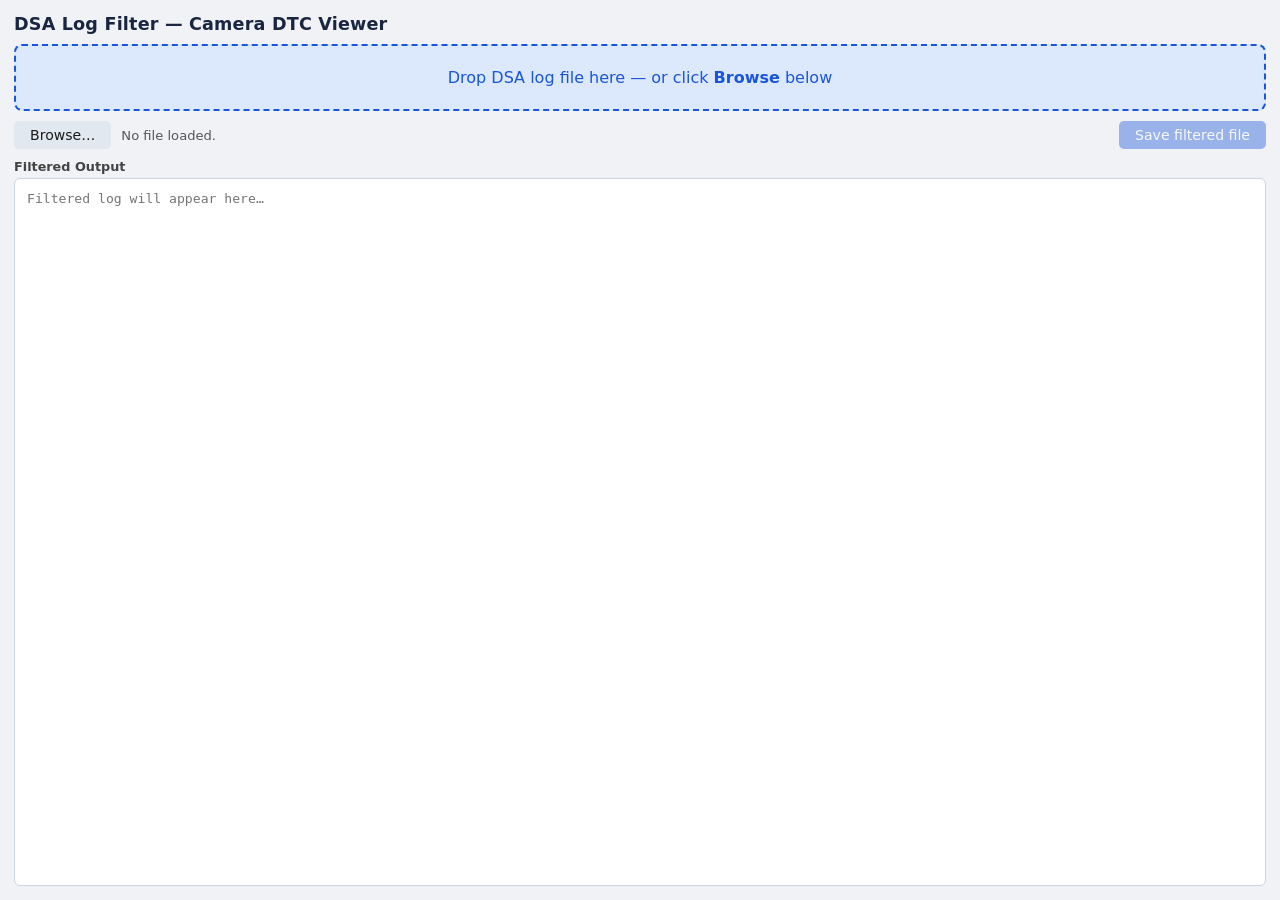
==== PrettyCameraDSA_GUI/DSA_Filter.html @ 8a22641c "PrettyCameraDSA_GUI - change to HTML Increase speed and shareability of the program" ====
<!DOCTYPE html>
<html lang="en">
<head>
<meta charset="UTF-8">
<meta name="viewport" content="width=device-width, initial-scale=1.0">
<title>DSA Log Filter</title>
<style>
  *, *::before, *::after { box-sizing: border-box; margin: 0; padding: 0; }

  body {
    font-family: "Segoe UI", system-ui, sans-serif;
    background: #f0f2f5;
    color: #1a1a1a;
    height: 100vh;
    display: flex;
    flex-direction: column;
    padding: 14px;
    gap: 10px;
  }

  h1 {
    font-size: 1.1rem;
    font-weight: 600;
    color: #1a2540;
    letter-spacing: .01em;
  }

  /* ── Drop zone ── */
  #drop-zone {
    border: 2px dashed #1a56db;
    border-radius: 8px;
    background: #dce8fc;
    color: #1a56db;
    font-size: 1rem;
    font-weight: 500;
    text-align: center;
    padding: 22px 16px;
    cursor: pointer;
    transition: background .15s, border-color .15s, color .15s;
    user-select: none;
  }
  #drop-zone.hover  { background: #b8d0f8; border-color: #1040aa; }
  #drop-zone.done   { background: #d4edda; border-color: #2e7d52; color: #155724; }

  /* ── Toolbar ── */
  #toolbar {
    display: flex;
    align-items: center;
    gap: 10px;
  }
  button {
    padding: 6px 16px;
    border: none;
    border-radius: 5px;
    font: inherit;
    font-size: .88rem;
    font-weight: 500;
    cursor: pointer;
    transition: opacity .15s;
  }
  button:disabled { opacity: .4; cursor: default; }
  #btn-browse { background: #e2e8f0; color: #1a1a1a; }
  #btn-browse:not(:disabled):hover { background: #cbd5e1; }
  #btn-save   { background: #1a56db; color: #fff; margin-left: auto; }
  #btn-save:not(:disabled):hover   { background: #1040aa; }

  #status {
    font-size: .82rem;
    color: #555;
    flex: 1;
    white-space: nowrap;
    overflow: hidden;
    text-overflow: ellipsis;
  }

  /* ── Output ── */
  #output-wrap {
    flex: 1;
    display: flex;
    flex-direction: column;
    min-height: 0;
  }
  label[for="output"] {
    font-size: .8rem;
    font-weight: 600;
    color: #444;
    margin-bottom: 4px;
  }
  #output {
    flex: 1;
    resize: none;
    border: 1px solid #cbd5e1;
    border-radius: 6px;
    padding: 10px 12px;
    font-family: "Consolas", "Cascadia Code", monospace;
    font-size: .82rem;
    line-height: 1.55;
    background: #fff;
    color: #1a1a1a;
    white-space: pre-wrap;
    word-break: break-word;
    overflow-y: auto;
  }
  #output:focus { outline: 2px solid #1a56db; outline-offset: 1px; }

  /* Hidden file input */
  #file-input { display: none; }
</style>
</head>
<body>

<h1>DSA Log Filter — Camera DTC Viewer</h1>

<div id="drop-zone">
  Drop DSA log file here — or click <strong>Browse</strong> below
</div>

<div id="toolbar">
  <button id="btn-browse">Browse…</button>
  <span id="status">No file loaded.</span>
  <button id="btn-save" disabled>Save filtered file</button>
</div>

<div id="output-wrap">
  <label for="output">Filtered Output</label>
  <textarea id="output" readonly spellcheck="false" placeholder="Filtered log will appear here…"></textarea>
</div>

<input type="file" id="file-input" accept=".txt,*">

<script>
// ── DSA filter logic (mirrors parse_dsa_log_to_easy_to_read.py) ──────────────

const REQUEST_START_RE = /^#\s*Sending Request:\s*Tester\s*->/i;

const IS_READ_DTC_HINTS = [
  /\bRead\s+DTC\s+Information\b/i,
  /\bReport\s+DTC\b/i,
  /\b19\s+0[0-9A-Fa-f]\b/
];

const CAMERA_PREFIX_SET = new Set([
  "D4D5","D50A","D50B","D50C","D509","D4EE","D4EF","D606","D607"
]);

const DTC_HEAD_RE   = /^\s*([A-F0-9]{4,8})\s+/;
const DTC_STATUS_RE = /^\s{1,}(0[1-9]|20|80)\s+/;

function isDtcHeader(line) {
  const m = DTC_HEAD_RE.exec(line);
  return m ? m[1].trim() : null;
}

function isCameraCode(code) {
  return code && code.length >= 4 && CAMERA_PREFIX_SET.has(code.slice(0, 4).toUpperCase());
}

function blockIsReadDtc(block) {
  const chunk = block.slice(0, 10).join("\n");
  return IS_READ_DTC_HINTS.some(re => re.test(chunk));
}

function appendBlankOnce(arr) {
  if (arr.length && arr[arr.length - 1].trim() !== "") arr.push("");
}

function filterLog(text) {
  const lines = text.split(/\r?\n/);
  const out   = [];
  let i = 0;
  const n = lines.length;

  while (i < n) {
    const line = lines[i];

    if (REQUEST_START_RE.test(line)) {
      const block = [line]; i++;
      while (i < n && !REQUEST_START_RE.test(lines[i])) {
        block.push(lines[i]); i++;
      }

      if (blockIsReadDtc(block)) {
        let j = 0;
        const fb = [];
        while (j < block.length) {
          const L    = block[j];
          const code = isDtcHeader(L);
          if (code !== null) {
            if (isCameraCode(code)) {
              fb.push(L); let k = j + 1;
              while (k < block.length && DTC_STATUS_RE.test(block[k])) {
                fb.push(block[k]); k++;
              }
              appendBlankOnce(fb); j = k;
            } else {
              let k = j + 1;
              while (k < block.length && DTC_STATUS_RE.test(block[k])) k++;
              j = k;
            }
          } else {
            fb.push(L); j++;
          }
        }
        out.push(...fb);
      } else {
        out.push(...block);
      }
      continue;
    }

    out.push(line); i++;
  }

  return out.join("\n").replace(/\n+$/, "") + "\n";
}

// ── UI wiring ─────────────────────────────────────────────────────────────────

const dropZone  = document.getElementById("drop-zone");
const btnBrowse = document.getElementById("btn-browse");
const btnSave   = document.getElementById("btn-save");
const statusEl  = document.getElementById("status");
const output    = document.getElementById("output");
const fileInput = document.getElementById("file-input");

let lastFileName = "";
let filteredContent = "";

function setStatus(msg) { statusEl.textContent = msg; }

function processFile(file) {
  if (!file) return;
  setStatus("Processing: " + file.name + " …");
  const reader = new FileReader();
  reader.onload = e => {
    try {
      filteredContent = filterLog(e.target.result);
      lastFileName    = file.name.replace(/\.txt$/i, "");
      output.value    = filteredContent;
      btnSave.disabled = false;
      setStatus("Loaded: " + file.name);
      const stem = file.name.replace(/\.[^.]+$/, "");
      dropZone.textContent = "✔  " + file.name + "  —  drop another file to replace";
      dropZone.className = "done";
    } catch (err) {
      setStatus("Error: " + err.message);
    }
  };
  reader.onerror = () => setStatus("Error reading file.");
  reader.readAsText(file, "utf-8");
}

// Drag-and-drop
dropZone.addEventListener("dragenter", e => { e.preventDefault(); dropZone.classList.add("hover"); });
dropZone.addEventListener("dragover",  e => { e.preventDefault(); dropZone.classList.add("hover"); });
dropZone.addEventListener("dragleave", e => { if (!dropZone.contains(e.relatedTarget)) dropZone.classList.remove("hover"); });
dropZone.addEventListener("drop", e => {
  e.preventDefault();
  dropZone.classList.remove("hover");
  const file = e.dataTransfer.files[0];
  if (file) processFile(file);
});

// Browse button
btnBrowse.addEventListener("click", () => fileInput.click());
fileInput.addEventListener("change", () => {
  if (fileInput.files[0]) processFile(fileInput.files[0]);
  fileInput.value = "";
});

// Save
btnSave.addEventListener("click", () => {
  if (!filteredContent) return;
  const blob = new Blob([filteredContent], { type: "text/plain" });
  const url  = URL.createObjectURL(blob);
  const a    = document.createElement("a");
  a.href     = url;
  a.download = lastFileName + "_filtered.txt";
  a.click();
  setTimeout(() => URL.revokeObjectURL(url), 5000);
});
</script>
</body>
</html>
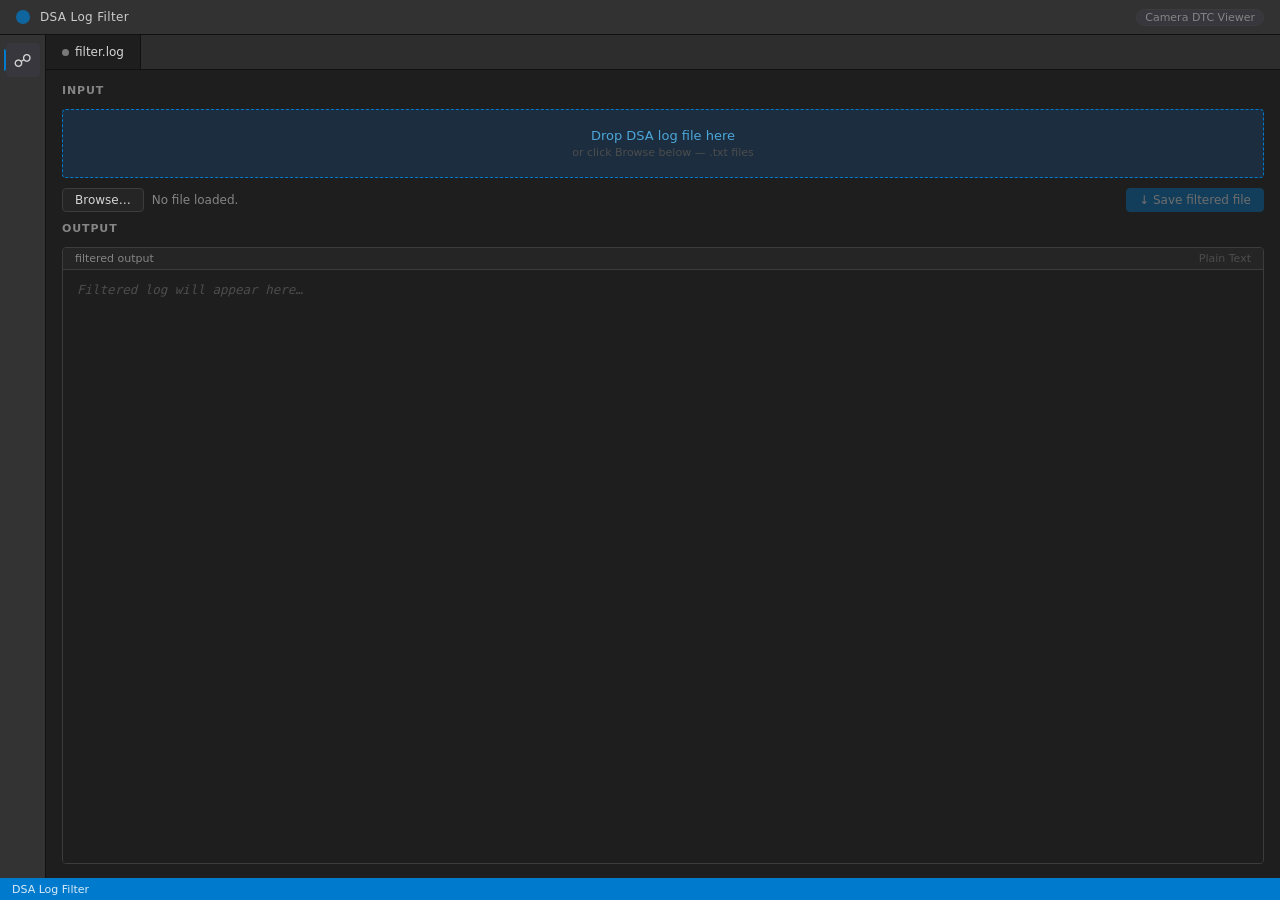
==== commit 1ad7b1da: "PrettyCameraDSA_GUI Color update to make prettier" ====
--- a/PrettyCameraDSA_GUI/DSA_Filter.html
+++ b/PrettyCameraDSA_GUI/DSA_Filter.html
@@ -5,144 +5,432 @@
 <meta name="viewport" content="width=device-width, initial-scale=1.0">
 <title>DSA Log Filter</title>
 <style>
+  /* ── Reset ───────────────────────────────────────────────────────────────── */
   *, *::before, *::after { box-sizing: border-box; margin: 0; padding: 0; }
 
+  /* ── VS Code Dark+ palette ───────────────────────────────────────────────── */
+  :root {
+    --bg-base:       #1e1e1e;
+    --bg-panel:      #252526;
+    --bg-input:      #1e1e1e;
+    --bg-hover:      #2a2d2e;
+    --bg-active:     #37373d;
+    --border:        #3c3c3c;
+    --border-focus:  #007acc;
+    --text:          #d4d4d4;
+    --text-dim:      #858585;
+    --text-dimmer:   #4d4d4d;
+    --accent:        #007acc;
+    --accent-hover:  #1a8ad4;
+    --accent-text:   #ffffff;
+    --green:         #4ec9b0;
+    --green-bg:      #1b3a35;
+    --green-border:  #2d6b5e;
+    --drop-border:   #007acc;
+    --drop-bg:       #1b2d3e;
+    --drop-text:     #4da6d9;
+    --drop-hover-bg: #1f3448;
+    --radius:        4px;
+    --font-ui:       "Segoe UI", system-ui, sans-serif;
+    --font-mono:     "Cascadia Code", "Fira Code", "Consolas", monospace;
+  }
+
+  /* ── Layout ──────────────────────────────────────────────────────────────── */
+  html, body { height: 100%; }
+
   body {
-    font-family: "Segoe UI", system-ui, sans-serif;
-    background: #f0f2f5;
-    color: #1a1a1a;
+    font-family: var(--font-ui);
+    font-size: 13px;
+    background: var(--bg-base);
+    color: var(--text);
+    display: flex;
+    flex-direction: column;
     height: 100vh;
-    display: flex;
-    flex-direction: column;
-    padding: 14px;
-    gap: 10px;
-  }
-
-  h1 {
-    font-size: 1.1rem;
-    font-weight: 600;
-    color: #1a2540;
-    letter-spacing: .01em;
-  }
-
-  /* ── Drop zone ── */
-  #drop-zone {
-    border: 2px dashed #1a56db;
-    border-radius: 8px;
-    background: #dce8fc;
-    color: #1a56db;
-    font-size: 1rem;
-    font-weight: 500;
-    text-align: center;
-    padding: 22px 16px;
-    cursor: pointer;
-    transition: background .15s, border-color .15s, color .15s;
-    user-select: none;
-  }
-  #drop-zone.hover  { background: #b8d0f8; border-color: #1040aa; }
-  #drop-zone.done   { background: #d4edda; border-color: #2e7d52; color: #155724; }
-
-  /* ── Toolbar ── */
-  #toolbar {
+    overflow: hidden;
+  }
+
+  /* ── Title bar ───────────────────────────────────────────────────────────── */
+  #titlebar {
+    background: #323233;
+    border-bottom: 1px solid #111;
+    padding: 0 16px;
+    height: 35px;
     display: flex;
     align-items: center;
     gap: 10px;
-  }
+    flex-shrink: 0;
+    user-select: none;
+  }
+
+  .icon-circle {
+    width: 14px; height: 14px;
+    border-radius: 50%;
+    background: var(--accent);
+    opacity: .7;
+    flex-shrink: 0;
+  }
+
+  #titlebar h1 {
+    font-size: 12px;
+    font-weight: 400;
+    color: #cccccc;
+    letter-spacing: .03em;
+  }
+
+  #titlebar .pill {
+    margin-left: auto;
+    font-size: 11px;
+    color: var(--text-dim);
+    background: var(--bg-active);
+    border: 1px solid var(--border);
+    border-radius: 10px;
+    padding: 1px 8px;
+  }
+
+  /* ── Activity bar (left strip) ───────────────────────────────────────────── */
+  #main {
+    display: flex;
+    flex: 1;
+    min-height: 0;
+  }
+
+  #sidebar {
+    width: 46px;
+    background: #333333;
+    border-right: 1px solid #111;
+    display: flex;
+    flex-direction: column;
+    align-items: center;
+    padding-top: 8px;
+    gap: 4px;
+    flex-shrink: 0;
+  }
+
+  .sb-icon {
+    width: 34px; height: 34px;
+    border-radius: var(--radius);
+    display: flex; align-items: center; justify-content: center;
+    color: var(--text-dim);
+    font-size: 18px;
+    cursor: default;
+    position: relative;
+  }
+  .sb-icon.active {
+    color: var(--text);
+    background: var(--bg-active);
+  }
+  .sb-icon.active::before {
+    content: "";
+    position: absolute;
+    left: -2px; top: 6px; bottom: 6px;
+    width: 2px;
+    background: var(--accent);
+    border-radius: 0 2px 2px 0;
+  }
+
+  /* ── Content area ────────────────────────────────────────────────────────── */
+  #content {
+    flex: 1;
+    display: flex;
+    flex-direction: column;
+    min-width: 0;
+    min-height: 0;
+  }
+
+  /* ── Editor tabs ─────────────────────────────────────────────────────────── */
+  #tabs {
+    background: #2d2d2d;
+    border-bottom: 1px solid #111;
+    display: flex;
+    align-items: stretch;
+    height: 35px;
+    flex-shrink: 0;
+    overflow: hidden;
+  }
+
+  .tab {
+    display: flex;
+    align-items: center;
+    padding: 0 16px;
+    gap: 6px;
+    font-size: 12px;
+    color: var(--text-dim);
+    border-right: 1px solid #111;
+    cursor: default;
+    white-space: nowrap;
+    user-select: none;
+  }
+  .tab.active {
+    background: var(--bg-base);
+    color: var(--text);
+    border-top: 1px solid var(--accent);
+    margin-top: -1px;
+  }
+  .tab-dot {
+    width: 7px; height: 7px;
+    border-radius: 50%;
+    background: currentColor;
+    opacity: .5;
+  }
+
+  /* ── Panel body ──────────────────────────────────────────────────────────── */
+  #panel {
+    flex: 1;
+    display: flex;
+    flex-direction: column;
+    padding: 14px 16px;
+    gap: 10px;
+    min-height: 0;
+    overflow: hidden;
+  }
+
+  /* ── Section label (like VSCode breadcrumb) ──────────────────────────────── */
+  .section-label {
+    font-size: 11px;
+    text-transform: uppercase;
+    letter-spacing: .08em;
+    color: var(--text-dim);
+    font-weight: 600;
+    margin-bottom: 2px;
+  }
+
+  /* ── Drop zone ───────────────────────────────────────────────────────────── */
+  #drop-zone {
+    border: 1px dashed var(--drop-border);
+    border-radius: var(--radius);
+    background: var(--drop-bg);
+    color: var(--drop-text);
+    font-size: 13px;
+    text-align: center;
+    padding: 18px 16px;
+    cursor: pointer;
+    transition: background .12s, border-color .12s;
+    user-select: none;
+    flex-shrink: 0;
+  }
+  #drop-zone .hint {
+    font-size: 11px;
+    color: var(--text-dimmer);
+    margin-top: 3px;
+  }
+  #drop-zone.hover  { background: var(--drop-hover-bg); border-color: var(--accent-hover); }
+  #drop-zone.done   { background: var(--green-bg); border-color: var(--green-border); color: var(--green); }
+  #drop-zone.done .hint { color: #3a7a6e; }
+
+  /* ── Toolbar ─────────────────────────────────────────────────────────────── */
+  #toolbar {
+    display: flex;
+    align-items: center;
+    gap: 8px;
+    flex-shrink: 0;
+  }
+
   button {
-    padding: 6px 16px;
-    border: none;
-    border-radius: 5px;
     font: inherit;
-    font-size: .88rem;
-    font-weight: 500;
+    font-size: 12px;
+    padding: 4px 12px;
+    border-radius: var(--radius);
+    border: 1px solid var(--border);
     cursor: pointer;
-    transition: opacity .15s;
-  }
-  button:disabled { opacity: .4; cursor: default; }
-  #btn-browse { background: #e2e8f0; color: #1a1a1a; }
-  #btn-browse:not(:disabled):hover { background: #cbd5e1; }
-  #btn-save   { background: #1a56db; color: #fff; margin-left: auto; }
-  #btn-save:not(:disabled):hover   { background: #1040aa; }
+    transition: background .1s, border-color .1s;
+    background: var(--bg-panel);
+    color: var(--text);
+  }
+  button:hover:not(:disabled)  { background: var(--bg-hover); border-color: #555; }
+  button:active:not(:disabled) { background: var(--bg-active); }
+  button:disabled { opacity: .35; cursor: default; }
+
+  #btn-save {
+    background: var(--accent);
+    color: var(--accent-text);
+    border-color: var(--accent);
+    margin-left: auto;
+  }
+  #btn-save:hover:not(:disabled) { background: var(--accent-hover); border-color: var(--accent-hover); }
 
   #status {
-    font-size: .82rem;
-    color: #555;
+    font-size: 12px;
+    color: var(--text-dim);
     flex: 1;
     white-space: nowrap;
     overflow: hidden;
     text-overflow: ellipsis;
   }
 
-  /* ── Output ── */
-  #output-wrap {
+  /* ── Output editor area ──────────────────────────────────────────────────── */
+  #editor-wrap {
     flex: 1;
     display: flex;
     flex-direction: column;
+    border: 1px solid var(--border);
+    border-radius: var(--radius);
+    overflow: hidden;
     min-height: 0;
   }
-  label[for="output"] {
-    font-size: .8rem;
-    font-weight: 600;
-    color: #444;
-    margin-bottom: 4px;
-  }
+
+  #editor-header {
+    background: var(--bg-panel);
+    border-bottom: 1px solid var(--border);
+    padding: 4px 12px;
+    font-size: 11px;
+    color: var(--text-dim);
+    display: flex;
+    align-items: center;
+    gap: 8px;
+    flex-shrink: 0;
+  }
+
+  #editor-header .lang-badge {
+    margin-left: auto;
+    font-size: 11px;
+    color: var(--text-dimmer);
+  }
+
   #output {
     flex: 1;
-    resize: none;
-    border: 1px solid #cbd5e1;
-    border-radius: 6px;
-    padding: 10px 12px;
-    font-family: "Consolas", "Cascadia Code", monospace;
-    font-size: .82rem;
-    line-height: 1.55;
-    background: #fff;
-    color: #1a1a1a;
+    border: none;
+    padding: 10px 14px;
+    font-family: var(--font-mono);
+    font-size: 12.5px;
+    line-height: 1.6;
+    background: var(--bg-input);
+    color: var(--text);
     white-space: pre-wrap;
     word-break: break-word;
     overflow-y: auto;
-  }
-  #output:focus { outline: 2px solid #1a56db; outline-offset: 1px; }
-
-  /* Hidden file input */
+    outline: none;
+    min-height: 0;
+    cursor: text;
+    user-select: text;
+  }
+  #output::selection { background: #264f78; }
+
+  /* placeholder when empty */
+  #output:empty::before {
+    content: attr(data-placeholder);
+    color: var(--text-dimmer);
+    font-style: italic;
+    pointer-events: none;
+  }
+
+  /* ── Syntax highlight token colours (VS Code Dark+ token palette) ── */
+  .hl-request     { color: #569cd6; font-weight: 600; }  /* keyword blue */
+  .hl-tester      { color: #9cdcfe; }                    /* parameter blue */
+  .hl-response    { color: #dcdcaa; }                    /* function yellow */
+  .hl-time        { color: #6a9955; }                    /* comment green */
+  .hl-dtc-code    { color: #4ec9b0; font-weight: 600; }  /* class teal */
+  .hl-dtc-desc    { color: #d4d4d4; }                    /* default */
+  .hl-status-code { color: #ce9178; font-weight: 600; }  /* string orange */
+  .hl-status-desc { color: #858585; }                    /* comment gray */
+  .hl-status-lead { color: var(--text-dimmer); }         /* leading whitespace */
+  .hl-key         { color: #9cdcfe; }                    /* property light-blue */
+  .hl-value       { color: #ce9178; }                    /* value orange */
+  .hl-mask        { color: #c586c0; }                    /* type purple */
+  .hl-hex         { color: #b5cea8; }                    /* number green */
+
+  /* ── Status bar ──────────────────────────────────────────────────────────── */
+  #statusbar {
+    height: 22px;
+    background: var(--accent);
+    color: #fff;
+    font-size: 11px;
+    display: flex;
+    align-items: center;
+    padding: 0 12px;
+    gap: 16px;
+    flex-shrink: 0;
+    user-select: none;
+  }
+  #statusbar span { opacity: .85; }
+  #sb-file { font-weight: 500; opacity: 1; }
+
+  /* ── Hidden file input ───────────────────────────────────────────────────── */
   #file-input { display: none; }
+
+  /* ── Scrollbar ───────────────────────────────────────────────────────────── */
+  ::-webkit-scrollbar              { width: 10px; height: 10px; }
+  ::-webkit-scrollbar-track        { background: var(--bg-base); }
+  ::-webkit-scrollbar-thumb        { background: #424242; border-radius: 2px; }
+  ::-webkit-scrollbar-thumb:hover  { background: #555; }
 </style>
 </head>
 <body>
 
-<h1>DSA Log Filter — Camera DTC Viewer</h1>
-
-<div id="drop-zone">
-  Drop DSA log file here — or click <strong>Browse</strong> below
+<!-- Title bar -->
+<div id="titlebar">
+  <div class="icon-circle"></div>
+  <h1>DSA Log Filter</h1>
+  <span class="pill">Camera DTC Viewer</span>
 </div>
 
-<div id="toolbar">
-  <button id="btn-browse">Browse…</button>
-  <span id="status">No file loaded.</span>
-  <button id="btn-save" disabled>Save filtered file</button>
+<div id="main">
+
+  <!-- Activity bar -->
+  <div id="sidebar">
+    <div class="sb-icon active" title="Filter">&#9741;</div>
+  </div>
+
+  <!-- Content -->
+  <div id="content">
+
+    <!-- Tabs -->
+    <div id="tabs">
+      <div class="tab active">
+        <div class="tab-dot"></div>
+        filter.log
+      </div>
+    </div>
+
+    <!-- Panel -->
+    <div id="panel">
+
+      <div class="section-label">Input</div>
+
+      <div id="drop-zone">
+        Drop DSA log file here
+        <div class="hint">or click Browse below &mdash; .txt files</div>
+      </div>
+
+      <div id="toolbar">
+        <button id="btn-browse">Browse&hellip;</button>
+        <span id="status">No file loaded.</span>
+        <button id="btn-save" disabled>&#8595; Save filtered file</button>
+      </div>
+
+      <div class="section-label">Output</div>
+
+      <div id="editor-wrap">
+        <div id="editor-header">
+          <span id="editor-filename">filtered output</span>
+          <span class="lang-badge">Plain Text</span>
+        </div>
+        <div id="output" tabindex="0"
+          data-placeholder="Filtered log will appear here…"></div>
+      </div>
+
+    </div><!-- /panel -->
+  </div><!-- /content -->
+</div><!-- /main -->
+
+<!-- Status bar -->
+<div id="statusbar">
+  <span id="sb-file">DSA Log Filter</span>
+  <span id="sb-lines"></span>
 </div>
 
-<div id="output-wrap">
-  <label for="output">Filtered Output</label>
-  <textarea id="output" readonly spellcheck="false" placeholder="Filtered log will appear here…"></textarea>
-</div>
-
 <input type="file" id="file-input" accept=".txt,*">
 
 <script>
-// ── DSA filter logic (mirrors parse_dsa_log_to_easy_to_read.py) ──────────────
-
+// ── DSA filter logic ──────────────────────────────────────────────────────────
 const REQUEST_START_RE = /^#\s*Sending Request:\s*Tester\s*->/i;
-
 const IS_READ_DTC_HINTS = [
   /\bRead\s+DTC\s+Information\b/i,
   /\bReport\s+DTC\b/i,
   /\b19\s+0[0-9A-Fa-f]\b/
 ];
-
 const CAMERA_PREFIX_SET = new Set([
   "D4D5","D50A","D50B","D50C","D509","D4EE","D4EF","D606","D607"
 ]);
-
 const DTC_HEAD_RE   = /^\s*([A-F0-9]{4,8})\s+/;
 const DTC_STATUS_RE = /^\s{1,}(0[1-9]|20|80)\s+/;
 
@@ -150,97 +438,143 @@
   const m = DTC_HEAD_RE.exec(line);
   return m ? m[1].trim() : null;
 }
-
 function isCameraCode(code) {
   return code && code.length >= 4 && CAMERA_PREFIX_SET.has(code.slice(0, 4).toUpperCase());
 }
-
 function blockIsReadDtc(block) {
   const chunk = block.slice(0, 10).join("\n");
   return IS_READ_DTC_HINTS.some(re => re.test(chunk));
 }
-
 function appendBlankOnce(arr) {
   if (arr.length && arr[arr.length - 1].trim() !== "") arr.push("");
 }
-
 function filterLog(text) {
   const lines = text.split(/\r?\n/);
   const out   = [];
-  let i = 0;
-  const n = lines.length;
-
+  let i = 0, n = lines.length;
   while (i < n) {
     const line = lines[i];
-
     if (REQUEST_START_RE.test(line)) {
       const block = [line]; i++;
-      while (i < n && !REQUEST_START_RE.test(lines[i])) {
-        block.push(lines[i]); i++;
-      }
-
+      while (i < n && !REQUEST_START_RE.test(lines[i])) { block.push(lines[i]); i++; }
       if (blockIsReadDtc(block)) {
-        let j = 0;
-        const fb = [];
+        let j = 0; const fb = [];
         while (j < block.length) {
-          const L    = block[j];
-          const code = isDtcHeader(L);
+          const L = block[j], code = isDtcHeader(L);
           if (code !== null) {
             if (isCameraCode(code)) {
               fb.push(L); let k = j + 1;
-              while (k < block.length && DTC_STATUS_RE.test(block[k])) {
-                fb.push(block[k]); k++;
-              }
+              while (k < block.length && DTC_STATUS_RE.test(block[k])) { fb.push(block[k]); k++; }
               appendBlankOnce(fb); j = k;
             } else {
               let k = j + 1;
               while (k < block.length && DTC_STATUS_RE.test(block[k])) k++;
               j = k;
             }
-          } else {
-            fb.push(L); j++;
-          }
+          } else { fb.push(L); j++; }
         }
         out.push(...fb);
-      } else {
-        out.push(...block);
-      }
+      } else { out.push(...block); }
       continue;
     }
-
     out.push(line); i++;
   }
-
   return out.join("\n").replace(/\n+$/, "") + "\n";
 }
 
-// ── UI wiring ─────────────────────────────────────────────────────────────────
-
-const dropZone  = document.getElementById("drop-zone");
-const btnBrowse = document.getElementById("btn-browse");
-const btnSave   = document.getElementById("btn-save");
-const statusEl  = document.getElementById("status");
-const output    = document.getElementById("output");
-const fileInput = document.getElementById("file-input");
-
-let lastFileName = "";
-let filteredContent = "";
+// ── Syntax highlighting ──────────────────────────────────────────────────────
+function escapeHtml(s) {
+  return s.replace(/&/g,"&amp;").replace(/</g,"&lt;").replace(/>/g,"&gt;");
+}
+
+// Highlight inline hex byte sequences (e.g. "19 02 2F")
+function hlHex(s) {
+  return s.replace(/\b([0-9A-F]{2})(?=\s|$)/g, '<span class="hl-hex">$1</span>');
+}
+
+function highlightLog(text) {
+  return text.split(/\r?\n/).map(line => {
+    const e = escapeHtml(line);
+
+    // # Sending Request: ...
+    if (/^#\s*Sending Request:/i.test(line))
+      return `<span class="hl-request">${e}</span>`;
+
+    // Tester -> ...
+    if (/^Tester\s*->/.test(line))
+      return `<span class="hl-tester">${e}</span>`;
+
+    // Complete Response: ...
+    if (/^Complete Response:/i.test(line)) {
+      const ci = line.indexOf(':');
+      return `<span class="hl-response">${escapeHtml(line.slice(0, ci+1))}</span>`
+           + `<span class="hl-hex">${escapeHtml(line.slice(ci+1))}</span>`;
+    }
+
+    // Time stamp / P2 time
+    if (/^Time\s+(stamp|between)/i.test(line))
+      return `<span class="hl-time">${e}</span>`;
+
+    // DTC status lines  " 01   Test failed"
+    const stM = line.match(/^(\s+)(0[1-9A-F]|20|80)(\s+.*)$/i);
+    if (stM)
+      return `<span class="hl-status-lead">${escapeHtml(stM[1])}</span>`
+           + `<span class="hl-status-code">${escapeHtml(stM[2])}</span>`
+           + `<span class="hl-status-desc">${escapeHtml(stM[3])}</span>`;
+
+    // DTC header lines  "D50A54   Short Range Camera..."
+    const dtcM = line.match(/^([A-F0-9]{4,8})(\s+.*)?$/i);
+    if (dtcM && dtcM[1].length >= 4)
+      return `<span class="hl-dtc-code">${escapeHtml(dtcM[1])}</span>`
+           + `<span class="hl-dtc-desc">${escapeHtml(dtcM[2] || '')}</span>`;
+
+    // FF   DTC Status Availability Mask
+    if (/^FF\s+/i.test(line))
+      return `<span class="hl-mask">${e}</span>`;
+
+    // key: value  (snake_case or camelCase property lines)
+    const kvM = line.match(/^([a-zA-Z_][a-zA-Z0-9_ ]*)(:)(.*)$/);
+    if (kvM)
+      return `<span class="hl-key">${escapeHtml(kvM[1]+kvM[2])}</span>`
+           + `<span class="hl-value">${escapeHtml(kvM[3])}</span>`;
+
+    return e;
+  }).join('\n');
+}
+
+// ── UI ────────────────────────────────────────────────────────────────────────
+const dropZone     = document.getElementById("drop-zone");
+const btnBrowse    = document.getElementById("btn-browse");
+const btnSave      = document.getElementById("btn-save");
+const statusEl     = document.getElementById("status");
+const output       = document.getElementById("output");
+const fileInput    = document.getElementById("file-input");
+const sbFile       = document.getElementById("sb-file");
+const sbLines      = document.getElementById("sb-lines");
+const editorFname  = document.getElementById("editor-filename");
+
+let lastFileName = "", filteredContent = "";
 
 function setStatus(msg) { statusEl.textContent = msg; }
 
 function processFile(file) {
   if (!file) return;
-  setStatus("Processing: " + file.name + " …");
+  setStatus("Processing " + file.name + " …");
   const reader = new FileReader();
   reader.onload = e => {
     try {
-      filteredContent = filterLog(e.target.result);
-      lastFileName    = file.name.replace(/\.txt$/i, "");
-      output.value    = filteredContent;
+      filteredContent  = filterLog(e.target.result);
+      lastFileName     = file.name.replace(/\.[^.]+$/, "");
+      output.innerHTML = highlightLog(filteredContent);
       btnSave.disabled = false;
+
+      const lines = filteredContent.split("\n").length;
       setStatus("Loaded: " + file.name);
-      const stem = file.name.replace(/\.[^.]+$/, "");
-      dropZone.textContent = "✔  " + file.name + "  —  drop another file to replace";
+      sbFile.textContent  = file.name;
+      sbLines.textContent = lines.toLocaleString() + " lines";
+      editorFname.textContent = lastFileName + "_filtered.txt";
+
+      dropZone.innerHTML = `<div>&#10004; ${file.name}</div><div class="hint">Drop another file to replace</div>`;
       dropZone.className = "done";
     } catch (err) {
       setStatus("Error: " + err.message);
@@ -253,15 +587,16 @@
 // Drag-and-drop
 dropZone.addEventListener("dragenter", e => { e.preventDefault(); dropZone.classList.add("hover"); });
 dropZone.addEventListener("dragover",  e => { e.preventDefault(); dropZone.classList.add("hover"); });
-dropZone.addEventListener("dragleave", e => { if (!dropZone.contains(e.relatedTarget)) dropZone.classList.remove("hover"); });
+dropZone.addEventListener("dragleave", e => {
+  if (!dropZone.contains(e.relatedTarget)) dropZone.classList.remove("hover");
+});
 dropZone.addEventListener("drop", e => {
   e.preventDefault();
   dropZone.classList.remove("hover");
-  const file = e.dataTransfer.files[0];
-  if (file) processFile(file);
+  if (e.dataTransfer.files[0]) processFile(e.dataTransfer.files[0]);
 });
 
-// Browse button
+// Browse
 btnBrowse.addEventListener("click", () => fileInput.click());
 fileInput.addEventListener("change", () => {
   if (fileInput.files[0]) processFile(fileInput.files[0]);
@@ -274,8 +609,7 @@
   const blob = new Blob([filteredContent], { type: "text/plain" });
   const url  = URL.createObjectURL(blob);
   const a    = document.createElement("a");
-  a.href     = url;
-  a.download = lastFileName + "_filtered.txt";
+  a.href = url; a.download = lastFileName + "_filtered.txt";
   a.click();
   setTimeout(() => URL.revokeObjectURL(url), 5000);
 });
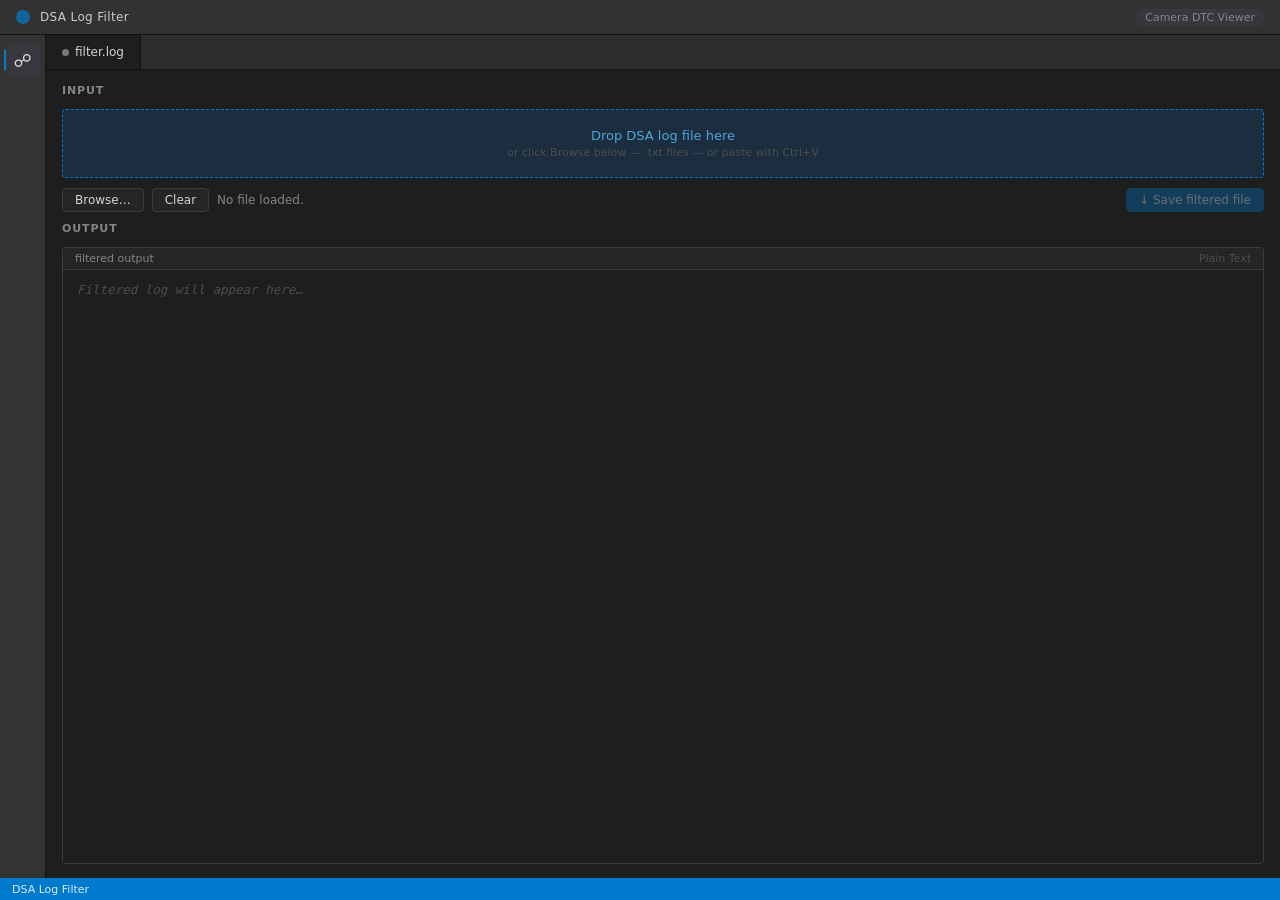
==== commit fc0b1cac: "New tool - DLTSearcher addded this new tool - Renamed work in progress projects to WIP" ====
--- a/PrettyCameraDSA_GUI/DSA_Filter.html
+++ b/PrettyCameraDSA_GUI/DSA_Filter.html
@@ -388,11 +388,12 @@
 
       <div id="drop-zone">
         Drop DSA log file here
-        <div class="hint">or click Browse below &mdash; .txt files</div>
+        <div class="hint">or click Browse below &mdash; .txt files &mdash; or paste with Ctrl+V</div>
       </div>
 
       <div id="toolbar">
         <button id="btn-browse">Browse&hellip;</button>
+        <button id="btn-clear">Clear</button>
         <span id="status">No file loaded.</span>
         <button id="btn-save" disabled>&#8595; Save filtered file</button>
       </div>
@@ -545,6 +546,7 @@
 // ── UI ────────────────────────────────────────────────────────────────────────
 const dropZone     = document.getElementById("drop-zone");
 const btnBrowse    = document.getElementById("btn-browse");
+const btnClear     = document.getElementById("btn-clear");
 const btnSave      = document.getElementById("btn-save");
 const statusEl     = document.getElementById("status");
 const output       = document.getElementById("output");
@@ -557,25 +559,42 @@
 
 function setStatus(msg) { statusEl.textContent = msg; }
 
+function resetUI() {
+  lastFileName = "";
+  filteredContent = "";
+  output.innerHTML = "";
+  btnSave.disabled = true;
+  setStatus("No file loaded.");
+  sbFile.textContent = "DSA Log Filter";
+  sbLines.textContent = "";
+  editorFname.textContent = "filtered output";
+  dropZone.innerHTML = "Drop DSA log file here\n        <div class=\"hint\">or click Browse below &mdash; .txt files &mdash; or paste with Ctrl+V</div>";
+  dropZone.className = "";
+}
+
+function processText(rawText, sourceName) {
+  filteredContent  = filterLog(rawText);
+  lastFileName     = sourceName.replace(/\.[^.]+$/, "");
+  output.innerHTML = highlightLog(filteredContent);
+  btnSave.disabled = false;
+
+  const lines = filteredContent.split("\n").length;
+  setStatus("Loaded: " + sourceName);
+  sbFile.textContent  = sourceName;
+  sbLines.textContent = lines.toLocaleString() + " lines";
+  editorFname.textContent = lastFileName + "_filtered.txt";
+
+  dropZone.innerHTML = `<div>&#10004; ${sourceName}</div><div class="hint">Drop another file or paste text to replace</div>`;
+  dropZone.className = "done";
+}
+
 function processFile(file) {
   if (!file) return;
   setStatus("Processing " + file.name + " …");
   const reader = new FileReader();
   reader.onload = e => {
     try {
-      filteredContent  = filterLog(e.target.result);
-      lastFileName     = file.name.replace(/\.[^.]+$/, "");
-      output.innerHTML = highlightLog(filteredContent);
-      btnSave.disabled = false;
-
-      const lines = filteredContent.split("\n").length;
-      setStatus("Loaded: " + file.name);
-      sbFile.textContent  = file.name;
-      sbLines.textContent = lines.toLocaleString() + " lines";
-      editorFname.textContent = lastFileName + "_filtered.txt";
-
-      dropZone.innerHTML = `<div>&#10004; ${file.name}</div><div class="hint">Drop another file to replace</div>`;
-      dropZone.className = "done";
+      processText(e.target.result, file.name);
     } catch (err) {
       setStatus("Error: " + err.message);
     }
@@ -601,6 +620,22 @@
 fileInput.addEventListener("change", () => {
   if (fileInput.files[0]) processFile(fileInput.files[0]);
   fileInput.value = "";
+});
+
+// Clear and restore initial state
+btnClear.addEventListener("click", resetUI);
+
+// Paste text from clipboard (Ctrl+V)
+document.addEventListener("paste", e => {
+  const text = e.clipboardData?.getData("text/plain");
+  if (!text || !text.trim()) return;
+  e.preventDefault();
+  try {
+    setStatus("Processing pasted text …");
+    processText(text, "pasted_log.txt");
+  } catch (err) {
+    setStatus("Error: " + err.message);
+  }
 });
 
 // Save
